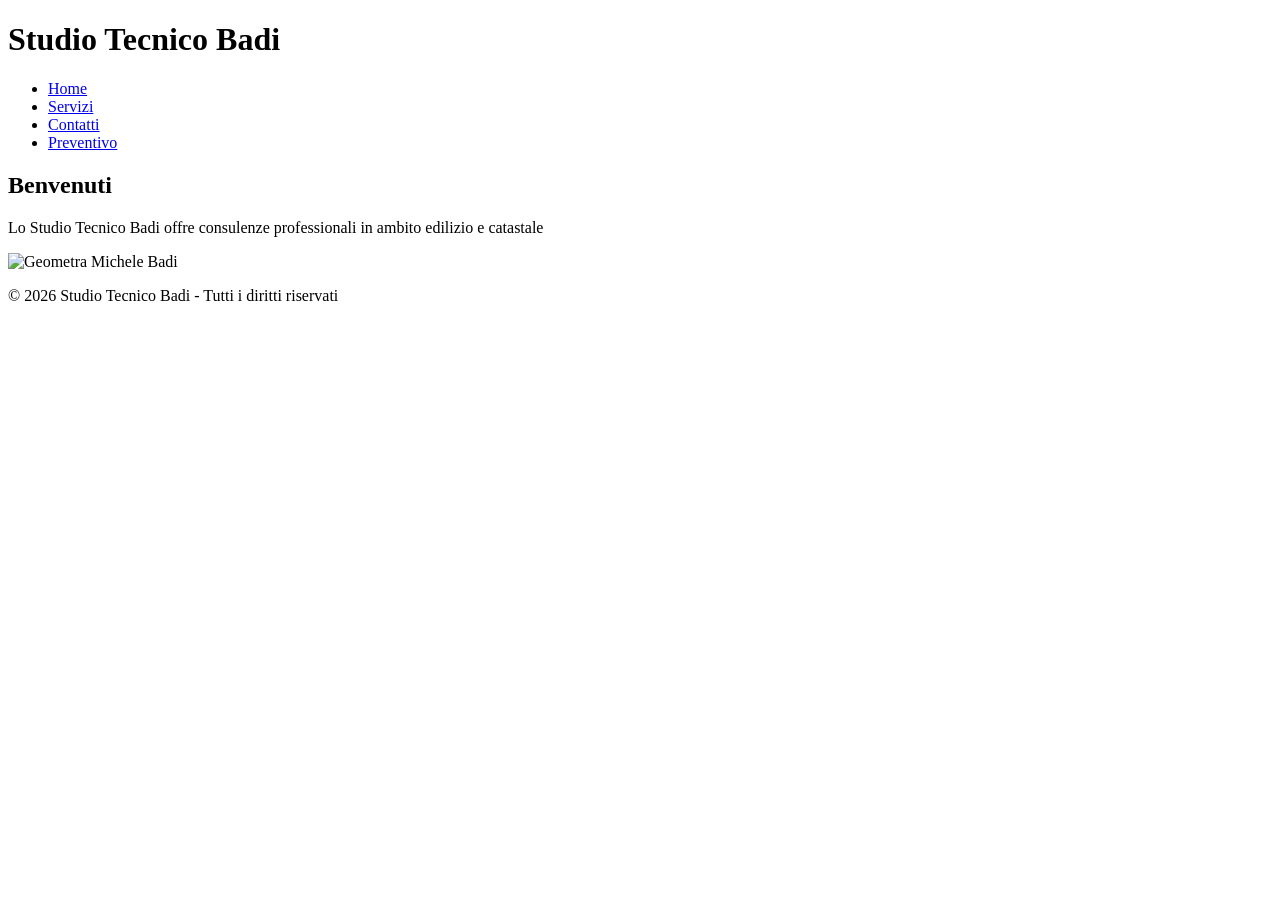
==== index.html @ 92acc9a1 "Update index.html" ====
<!DOCTYPE html>
<html lang="it">
<head>
  <meta charset="UTF-8">
  <meta name="google-site-verification" content="DmtjFPGBhauCIzLHdF5x7BxfU2IiHtgj-zEWeZMNkBo" />
  <meta name="viewport" content="width=device-width, initial-scale=1.0">
  <meta name="author" content="Michele Badi">
  <meta name="keywords" content="Michele Badi, geometra, varese">
  <meta name="description" content="Studio Tecnico Badi del Geometra Michele Badi a Varese. Servizi di edilizia, pratiche catastali, rilievi e consulenza tecnica.">
  <title>Studio Tecnico Badi - Home</title>
  <link rel="icon" href="logo.png" type="image/png">
  <link rel="stylesheet" href="style.css">
</head>
<body>
  <header>
    <h1>Studio Tecnico Badi</h1>
    <nav>
      <ul>
        <li><a href="index.html">Home</a></li>
        <li><a href="servizi.html">Servizi</a></li>
        <li><a href="contatti.html">Contatti</a></li>
        <li><a href="preventivo.html">Preventivo</a></li>
      </ul>
    </nav>
  </header>

  <main>
    <section>
      <h2>Benvenuti</h2>
      <p>Lo Studio Tecnico Badi offre consulenze professionali in ambito edilizio e catastale </p>
    <div class="foto-geometra">
  <img src="io.jpg" alt="Geometra Michele Badi" width="500" height="550">
</div>
    </section>
  </main>

 <footer>
  <p>
    &copy; 2026 Studio Tecnico Badi - Tutti i diritti riservati
  </p>
  <p>
    <a href="privacy.html" target="_blank" rel="noopener" style="color: white;">
      informativa sulla privacy
    </a>
  </p>
</footer>
</body>
</html>
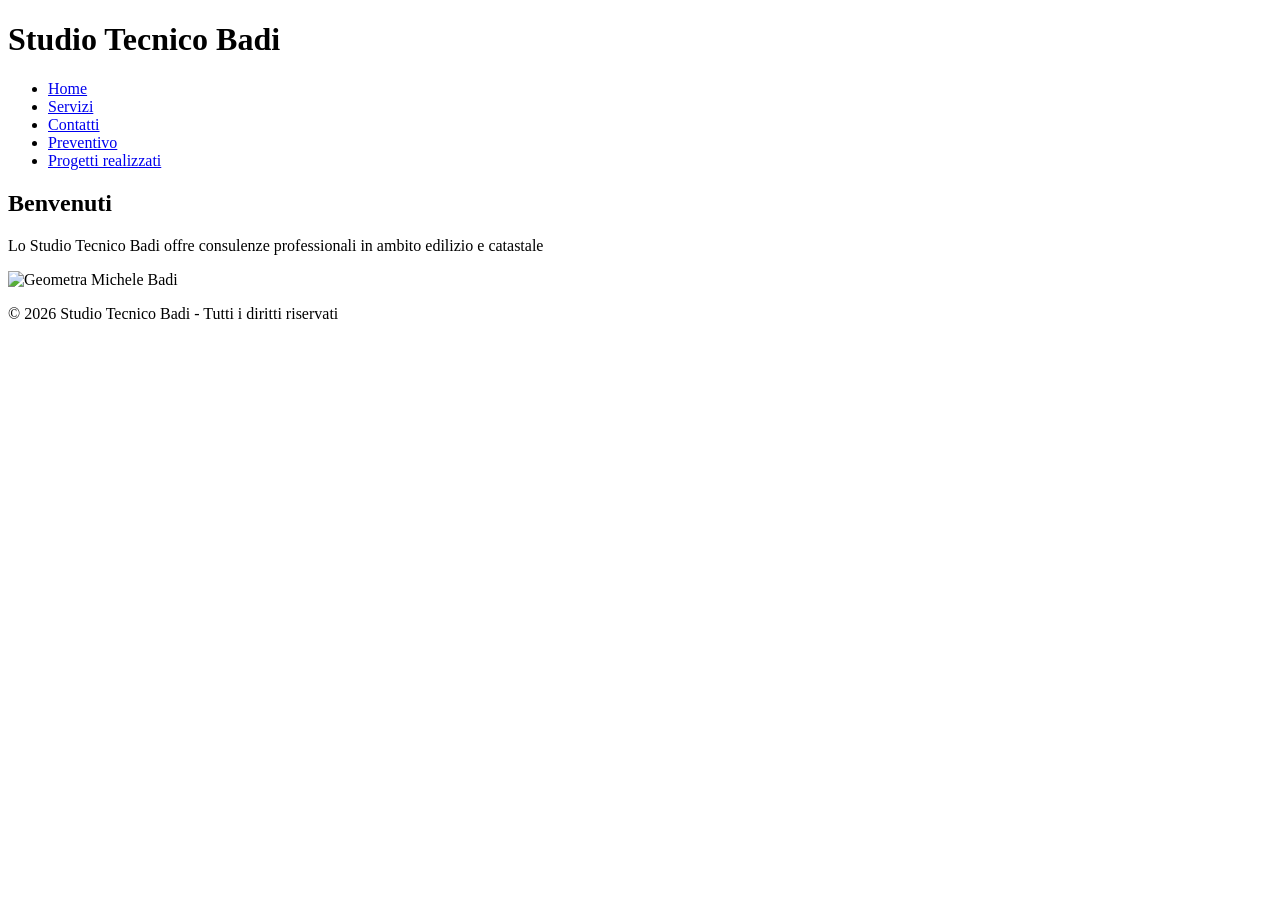
==== commit 4e5a8c2e: "Update index.html" ====
--- a/index.html
+++ b/index.html
@@ -20,6 +20,7 @@
         <li><a href="servizi.html">Servizi</a></li>
         <li><a href="contatti.html">Contatti</a></li>
         <li><a href="preventivo.html">Preventivo</a></li>
+        <li><a href="progetti.html">Progetti realizzati</a></li>
       </ul>
     </nav>
   </header>
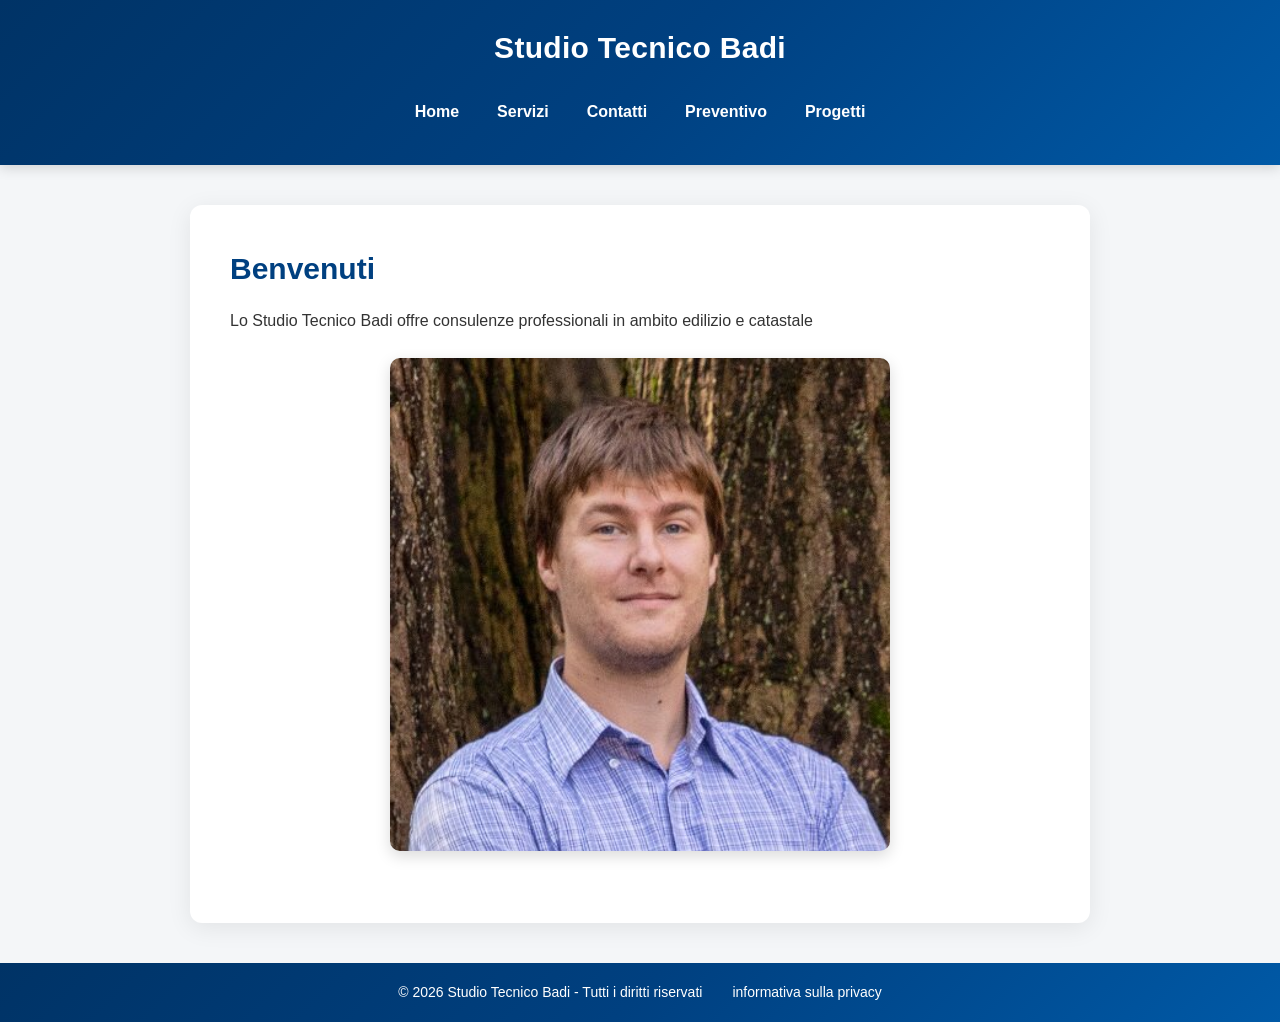
==== commit 6dcad2ed: "Update index.html" ====
--- a/index.html
+++ b/index.html
@@ -8,7 +8,7 @@
   <meta name="keywords" content="Michele Badi, geometra, varese">
   <meta name="description" content="Studio Tecnico Badi del Geometra Michele Badi a Varese. Servizi di edilizia, pratiche catastali, rilievi e consulenza tecnica.">
   <title>Studio Tecnico Badi - Home</title>
-  <link rel="icon" href="logo.png" type="image/png">
+  <link rel="icon" href="img/logo.png" type="image/png">
   <link rel="stylesheet" href="style.css">
 </head>
 <body>
@@ -20,7 +20,7 @@
         <li><a href="servizi.html">Servizi</a></li>
         <li><a href="contatti.html">Contatti</a></li>
         <li><a href="preventivo.html">Preventivo</a></li>
-        <li><a href="progetti.html">Progetti realizzati</a></li>
+        <li><a href="progetti.html">Progetti</a></li>
       </ul>
     </nav>
   </header>
@@ -30,7 +30,7 @@
       <h2>Benvenuti</h2>
       <p>Lo Studio Tecnico Badi offre consulenze professionali in ambito edilizio e catastale </p>
     <div class="foto-geometra">
-  <img src="io.jpg" alt="Geometra Michele Badi" width="500" height="550">
+  <img src="img/io.jpg" alt="Geometra Michele Badi" width="500" height="550">
 </div>
     </section>
   </main>
--- a/style.css
+++ b/style.css
@@ -0,0 +1,617 @@
+* {
+  box-sizing: border-box;
+}
+
+html {
+  scroll-behavior: smooth;
+}
+
+body {
+  font-family: Arial, sans-serif;
+  margin: 0;
+  padding: 0;
+  background-color: #f4f6f8;
+  color: #333;
+  line-height: 1.6;
+  min-height: 100vh;
+  display: flex;
+  flex-direction: column;
+}
+
+header {
+  background: linear-gradient(135deg, #003366, #004080, #0059a6);
+  color: white;
+  padding: 24px 20px;
+  text-align: center;
+  box-shadow: 0 3px 12px rgba(0, 0, 0, 0.15);
+}
+
+header h1 {
+  margin: 0;
+  font-size: 30px;
+  letter-spacing: 0.3px;
+}
+
+nav ul {
+  list-style: none;
+  padding: 0;
+  margin: 18px 0 0;
+
+  display: flex;
+  justify-content: center;
+  align-items: center;
+  gap: 8px;
+
+  flex-wrap: wrap;
+}
+
+nav a {
+  display: block;
+
+  color: white;
+  text-decoration: none;
+  font-weight: bold;
+
+  padding: 9px 15px;
+
+  border-radius: 6px;
+
+  transition: all 0.25s ease;
+}
+
+nav a:hover {
+  background-color: rgba(255, 255, 255, 0.15);
+  transform: translateY(-1px);
+}
+
+main {
+  width: calc(100% - 40px);
+  max-width: 900px;
+  margin: 40px auto;
+  padding: 0;
+  background-color: white;
+  border-radius: 12px;
+  box-shadow: 0 5px 25px rgba(0, 0, 0, 0.08);
+  overflow: hidden;
+  flex: 1;
+}
+
+main section {
+  padding: 40px;
+}
+
+main h2 {
+  color: #004080;
+  font-size: 30px;
+  margin: 0 0 15px;
+}
+
+main h3 {
+  color: #004080;
+  margin-top: 30px;
+}
+
+main p {
+  margin-top: 0;
+  margin-bottom: 20px;
+}
+
+main a {
+  color: #004080;
+}
+
+main a:hover {
+  color: #0066b3;
+}
+
+form {
+  margin-top: 30px;
+  padding: 30px;
+
+  background-color: #f8fafc;
+
+  border: 1px solid #e1e6eb;
+
+  border-radius: 10px;
+}
+
+form > div {
+  margin-bottom: 22px;
+}
+
+form label {
+  display: block;
+
+  margin-bottom: 7px;
+
+  color: #004080;
+
+  font-size: 14px;
+  font-weight: bold;
+}
+
+form input[type="text"],
+form input[type="email"],
+form input[type="tel"],
+form input[type="file"],
+form select,
+form textarea {
+  display: block;
+
+  width: 100%;
+
+  padding: 13px 15px;
+
+  border: 1px solid #ccd4dd;
+
+  border-radius: 7px;
+
+  background-color: white;
+
+  color: #333;
+
+  font-family: Arial, sans-serif;
+  font-size: 15px;
+
+  transition:
+    border-color 0.25s ease,
+    box-shadow 0.25s ease,
+    background-color 0.25s ease;
+}
+
+form input[type="text"]:focus,
+form input[type="email"]:focus,
+form input[type="tel"]:focus,
+form input[type="file"]:focus,
+form select:focus,
+form textarea:focus {
+  outline: none;
+
+  border-color: #0066b3;
+
+  background-color: white;
+
+  box-shadow: 0 0 0 3px rgba(0, 102, 179, 0.12);
+}
+
+form input::placeholder,
+form textarea::placeholder {
+  color: #999;
+}
+
+form textarea {
+  min-height: 160px;
+  resize: vertical;
+}
+
+form select {
+  cursor: pointer;
+}
+
+form input[type="file"] {
+  cursor: pointer;
+  padding: 10px;
+}
+
+form button {
+  display: block;
+
+  width: 100%;
+
+  padding: 15px 20px;
+
+  margin-top: 10px;
+
+  border: none;
+  border-radius: 7px;
+
+  background: linear-gradient(135deg, #004080, #0066b3);
+
+  color: white;
+
+  font-family: Arial, sans-serif;
+  font-size: 16px;
+  font-weight: bold;
+
+  cursor: pointer;
+
+  box-shadow: 0 4px 10px rgba(0, 64, 128, 0.2);
+
+  transition:
+    background 0.25s ease,
+    transform 0.2s ease,
+    box-shadow 0.25s ease;
+}
+
+form button:hover {
+  background: linear-gradient(135deg, #003366, #0059a6);
+
+  transform: translateY(-2px);
+
+  box-shadow: 0 6px 15px rgba(0, 64, 128, 0.3);
+}
+
+form button:active {
+  transform: translateY(0);
+}
+
+form input[type="checkbox"] {
+  width: 18px;
+  height: 18px;
+
+  margin: 0;
+
+  flex-shrink: 0;
+
+  accent-color: #004080;
+
+  cursor: pointer;
+}
+
+form label:has(input[type="checkbox"]) {
+  display: flex;
+  align-items: center;
+  gap: 8px;
+
+  color: #555;
+
+  font-weight: normal;
+
+  cursor: pointer;
+}
+
+.servizi-richiesti {
+  margin-bottom: 25px;
+}
+
+.servizi-richiesti > label {
+  margin-bottom: 5px;
+}
+
+.descrizione-servizi {
+  margin-top: 0;
+  margin-bottom: 15px;
+
+  color: #777;
+
+  font-size: 14px;
+}
+
+.checkbox-servizi {
+  display: grid;
+
+  grid-template-columns: repeat(2, minmax(0, 1fr));
+
+  gap: 12px;
+}
+
+.checkbox-servizi label {
+  display: flex;
+
+  align-items: center;
+
+  gap: 10px;
+
+  min-height: 52px;
+
+  margin: 0;
+
+  padding: 12px 15px;
+
+  background-color: white;
+
+  border: 1px solid #d5dce3;
+
+  border-radius: 7px;
+
+  color: #444;
+
+  font-size: 14px;
+  font-weight: normal;
+
+  cursor: pointer;
+
+  transition:
+    background-color 0.2s ease,
+    border-color 0.2s ease,
+    box-shadow 0.2s ease,
+    transform 0.2s ease;
+}
+
+.checkbox-servizi label:hover {
+  background-color: #f4f8fc;
+
+  border-color: #0066b3;
+
+  transform: translateY(-1px);
+}
+
+.checkbox-servizi label:has(input[type="checkbox"]:checked) {
+  background-color: #eaf3fb;
+
+  border-color: #004080;
+
+  color: #003f7d;
+
+  box-shadow: 0 2px 7px rgba(0, 64, 128, 0.1);
+
+  font-weight: bold;
+}
+
+.checkbox-servizi input[type="checkbox"] {
+  width: 19px;
+  height: 19px;
+
+  margin: 0;
+
+  flex-shrink: 0;
+
+  accent-color: #004080;
+
+  cursor: pointer;
+}
+
+.foto-geometra {
+  margin: 25px auto;
+  text-align: center;
+}
+
+.foto-geometra img {
+  max-width: 100%;
+  height: auto;
+
+  border-radius: 10px;
+
+  box-shadow: 0 5px 15px rgba(0, 0, 0, 0.15);
+}
+
+.mappa {
+  margin-top: 25px;
+
+  border: 2px solid #d9dee4;
+
+  border-radius: 10px;
+
+  overflow: hidden;
+}
+
+footer {
+  background: linear-gradient(135deg, #003366, #004080, #0059a6);
+
+  color: white;
+
+  text-align: center;
+
+  padding: 18px;
+
+  width: 100%;
+
+  margin-top: auto;
+
+  display: flex;
+  justify-content: center;
+  align-items: center;
+  gap: 30px;
+}
+
+footer p {
+  margin: 0;
+  color: white;
+  font-size: 14px;
+}
+
+footer a {
+  color: white;
+  text-decoration: none;
+  font-size: 14px;
+}
+
+footer a:hover {
+  text-decoration: underline;
+  color: #dbeeff;
+}
+
+
+ul {
+  padding-left: 25px;
+}
+
+li {
+  margin-bottom: 7px;
+}
+
+@media (max-width: 700px) {
+  header {
+    padding: 20px 15px;
+  }
+
+  header h1 {
+    font-size: 25px;
+  }
+
+  nav ul {
+    gap: 4px;
+  }
+
+  nav a {
+    padding: 8px 10px;
+    font-size: 14px;
+  }
+
+  main {
+    width: calc(100% - 20px);
+
+    margin: 20px auto;
+
+    border-radius: 8px;
+  }
+
+  main section {
+    padding: 25px 18px;
+  }
+
+  main h2 {
+    font-size: 25px;
+  }
+
+  form {
+    padding: 20px 15px;
+  }
+
+  form input[type="text"],
+  form input[type="email"],
+  form input[type="tel"],
+  form input[type="file"],
+  form select,
+  form textarea {
+    font-size: 16px;
+  }
+
+  .checkbox-servizi {
+    grid-template-columns: 1fr;
+  }
+
+  .checkbox-servizi label {
+    min-height: 50px;
+  }
+
+  form button {
+    padding: 15px;
+  }
+
+  footer {
+  flex-direction: column;
+  gap: 8px;
+  padding: 18px 12px;
+  }
+}
+
+@media (max-width: 400px) {
+  header h1 {
+    font-size: 22px;
+  }
+
+  nav a {
+    font-size: 13px;
+    padding: 7px 8px;
+  }
+
+  main section {
+    padding: 20px 14px;
+  }
+
+  form {
+    padding: 17px 12px;
+  }
+}
+
+.progetti-container {
+      max-width: 1200px;
+      margin: 40px auto;
+      padding: 0 20px;
+    }
+
+    .progetti-intro {
+      text-align: center;
+      margin-bottom: 40px;
+    }
+
+    .categoria-progetti {
+      margin-bottom: 50px;
+    }
+
+    .titolo-categoria {
+      color: #245a83;
+      font-size: 28px;
+      border-bottom: 3px solid #245a83;
+      padding-bottom: 10px;
+      margin-bottom: 25px;
+    }
+
+    .griglia-progetti {
+      display: grid;
+      grid-template-columns: repeat(3, minmax(0, 1fr));
+      gap: 25px;
+    }
+
+    .blocco-progetto {
+      display: flex;
+      flex-direction: column;
+      background: white;
+      border: 1px solid #ddd;
+      border-radius: 10px;
+      overflow: hidden;
+      box-shadow: 0 3px 10px rgba(0, 0, 0, 0.08);
+      transition: transform 0.2s, box-shadow 0.2s;
+    }
+
+    .blocco-progetto:hover {
+      transform: translateY(-4px);
+      box-shadow: 0 7px 18px rgba(0, 0, 0, 0.13);
+    }
+
+    .blocco-progetto img {
+      display: block;
+      width: 100%;
+      height: 220px;
+      object-fit: cover;
+    }
+
+    .contenuto-progetto {
+      display: flex;
+      flex-direction: column;
+      align-items: flex-start;
+      flex: 1;
+      padding: 20px;
+    }
+
+    .contenuto-progetto h4 {
+      color: #333;
+      margin: 0 0 10px;
+      font-size: 19px;
+    }
+
+    .contenuto-progetto p {
+      line-height: 1.6;
+      flex: 1;
+    }
+
+    .download-dwg {
+      display: inline-block;
+      margin-top: 12px;
+      padding: 11px 16px;
+      background: #245a83;
+      color: white;
+      text-decoration: none;
+      border-radius: 5px;
+      font-weight: bold;
+    }
+
+    .download-dwg:hover {
+      background: #173e5b;
+    }
+
+    @media (max-width: 900px) {
+      .griglia-progetti {
+        grid-template-columns: repeat(2, minmax(0, 1fr));
+      }
+    }
+
+    @media (max-width: 600px) {
+      .griglia-progetti {
+        grid-template-columns: 1fr;
+      }
+
+      .blocco-progetto img {
+        height: 230px;
+      }
+
+      .titolo-categoria {
+        font-size: 24px;
+      }
+    }
+
+.progetto a:hover {
+  background-color: #173e5b;
+}
+
